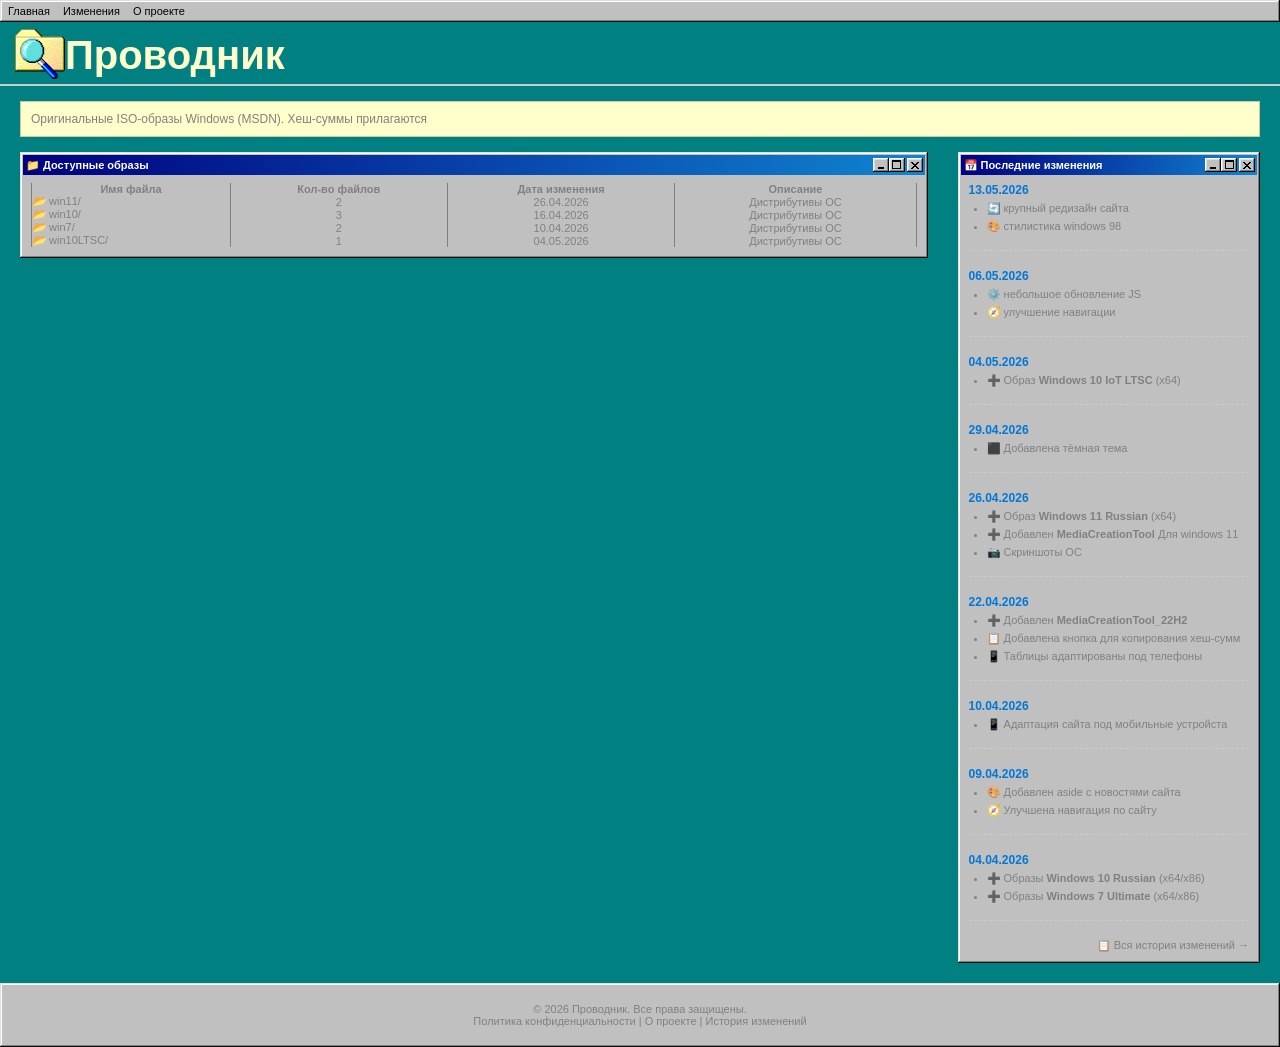
==== index.html @ 43eac990 "Add files via upload" ====
<!DOCTYPE html>
<html>
<head>
  <meta charset="UTF-8">
  <title>Проводник — архив оригинальных ISO Windows</title>
  <meta name="application-name" content="Проводник">
  <meta name="apple-mobile-web-app-title" content="Проводник">
  <link rel="stylesheet" href="style.css">
  <link rel="icon" href="icon.webp">
  <meta name="google-site-verification" content="lRGEnYLdiHMdRj0VIrZp7iBPjc730gBP-7bJ-miI4FQ" />
  <meta name="description" content="Оригинальные ISO образы Windows 7, 10, LTSC. Дистрибутивы MSDN без изменений, контрольные суммы.">
  <meta name="viewport" content="width=device-width, initial-scale=1.0">
  <script type="application/ld+json">
{
  "@context": "https://schema.org",
  "@type": "WebSite",
  "name": "Проводник",
  "url": "https://winprovodnik.github.io",
  "description": "Оригинальные ISO образы Windows 7, 10. Дистрибутивы MSDN без изменений, контрольные суммы.",
  "potentialAction": {
    "@type": "SearchAction",
    "target": "https://winprovodnik.github.io/search?q={search_term_string}",
    "query-input": "required name=search_term_string"
  }
}
</script>
</head>
<body>
<div class="window">
<div class="navigation">
  <a href="index.html">Главная</a>
  <a href="obnova.html">Изменения</a> 
  <a href="about.html">О проекте</a>
</div>
</div>

<div class="site">
  <img class="logo" src="icon.webp" alt="Логотип">
  <h2 class="name">Проводник</h2>
</div>
<hr class="hr">
<div class="contents">
<div class="info">
  Оригинальные ISO-образы Windows (MSDN). Хеш-суммы прилагаются
 </div>
 <div class="sidebar-container">
  <div class="main-content">
 <div class="window">
  <div class="title-bar">
    <div class="title-bar-text">📁 Доступные образы</div>
    <div class="title-bar-controls">
   <button aria-label="Minimize"><img src="icon/minimize.svg"></button>
   <button aria-label="Maximize"><img src="icon/maximize.svg"></button>
   <button aria-label="Close"><img src="icon/close.svg"></button>
  </div>
  </div>
  <div class="window-body" style="overflow-x: auto;">
    <table>
      <thead>
        <tr>
          <th>Имя файла</th>
          <th>Кол-во файлов</th>
          <th>Дата изменения</th>
          <th>Описание</th>
        </tr>
      </thead>
      <tbody>
        <tr>
            <td style="text-align: left;"><a href="win11.html"><i>📂</i> win11/</a></td>
            <td>2</td>
            <td>26.04.2026</td>
            <td>Дистрибутивы ОС</td>
          </tr>
          <tr>
            <td style="text-align: left;"><a href="win10.html"><i>📂</i> win10/</a></td>
            <td>3</td>
            <td>16.04.2026</td>
            <td>Дистрибутивы ОС</td>
          </tr>
          <tr>
            <td style="text-align: left;"><a href="win7.html"><i>📂</i> win7/</a></td>
            <td>2</td>
            <td>10.04.2026</td>
            <td>Дистрибутивы ОС</td>
          </tr>
          <tr>
            <td style="text-align: left"><a href="win10LTSC.html"><i>📂</i> win10LTSC/</a></td>
            <td>1</td>
            <td>04.05.2026</td>
            <td>Дистрибутивы ОС</td>
          </tr>
      </tbody>
    </table>
  </div>
</div>
</div>

  <aside>
    <div class="window">
    <div class="title-bar">
    <div class="title-bar-text">📅 Последние изменения</div>
    <div class="title-bar-controls">
   <button aria-label="Minimize"><img src="icon/minimize.svg"></button>
   <button aria-label="Maximize"><img src="icon/maximize.svg"></button>
   <button aria-label="Close"><img src="icon/close.svg"></button>
  </div>
    </div>
    <div class="window-body">
     <div class="changelog-list">

      <div class="changelog-item">
      <div class="changelog-date">13.05.2026</div>
      <ul class="changelog-text">
        <li>🔄 крупный редизайн сайта</li>
        <li>🎨 стилистика windows 98</li>
      </ul>
    </div>

  
  
      <div class="changelog-item">
      <div class="changelog-date">06.05.2026</div>
      <ul class="changelog-text">
        <li>⚙️ небольшое обновление JS</li>
        <li>🧭 улучшение навигации</li>
      </ul>
    </div>

    <div class="changelog-item">
      <div class="changelog-date">04.05.2026</div>
      <ul class="changelog-text">
        <li>➕ Образ <strong><a href="win10LTSC.html">Windows 10 IoT LTSC</a></strong> (x64)</li>
      </ul>
    </div>
    <div class="changelog-item">
      <div class="changelog-date">29.04.2026</div>
      <ul class="changelog-text">
        <li>⬛ Добавлена тёмная тема</li>
      </ul>
      </div>

     <div class="changelog-item">
      <div class="changelog-date">26.04.2026</div>
      <ul class="changelog-text">
        <li>➕ Образ <strong><a href="win11.html">Windows 11 Russian</a></strong> (x64)</li>
        <li>➕ Добавлен <strong><a href="win11.html">MediaCreationTool</a></strong> Для windows 11</li>
        <li>📷 Скриншоты ОС</li>
      </ul>
    </div>

    <div class="changelog-item">
      <div class="changelog-date">22.04.2026</div>
      <ul class="changelog-text">
        <li>➕ Добавлен <strong><a href="win10.html">MediaCreationTool_22H2</a></strong></li>
        <li>📋 Добавлена кнопка для копирования хеш-сумм</li>
        <li>📱 Таблицы адаптированы под телефоны</li>
      </ul>
    </div>

    <div class="changelog-item">
      <div class="changelog-date">10.04.2026</div>
      <ul class="changelog-text">
        <li>📱 Адаптация сайта под мобильные устройста</li>
      </ul>
    </div>

    <div class="changelog-item">
      <div class="changelog-date">09.04.2026</div>
      <ul class="changelog-text">
        <li>🎨 Добавлен aside с новостями сайта</li>
        <li>🧭 Улучшена навигация по сайту</li>
      </ul>
    </div>

    <div class="changelog-item">
      <div class="changelog-date">04.04.2026</div>
      <ul class="changelog-text">
        <li>➕ Образы <strong><a href="win10.html">Windows 10 Russian</a></strong> (x64/x86)</li>
        <li>➕ Образы <strong><a href="win7.html">Windows 7 Ultimate</a></strong> (x64/x86)</li>
      </ul>
    </div>
    <p style="font-size: 11px; text-align: right; margin-top: 15px;">
      <a href="obnova.html">📋 Вся история изменений →</a>
    </p>
  </aside>
</div>
</div>
<div class="window" style="margin-top: 20px; text-align: center; padding: 20px 20px;">
  © 2026 Проводник. Все права защищены.
  <br> <a href="privacy.html">Политика конфиденциальности</a> | <a href="about.html">О проекте</a> | <a href="obnova.html">История изменений</a>
  
</div>
</body>
</html>
---- style.css ----
/**
 * 98.css
 * Copyright (c) 2020 Jordan Scales <thatjdanisso.cool>
 * https://github.com/jdan/98.css/blob/main/LICENSE
 */

:root {
  /* Color */
  --surface: #c0c0c0;
  --button-highlight: #ffffff;
  --button-face: #dfdfdf;
  --button-shadow: #808080;
  --window-frame: #0a0a0a;
  --dialog-blue: #000080;
  --dialog-blue-light: #1084d0;
  --dialog-gray: #808080;
  --dialog-gray-light: #b5b5b5;
  --link-blue: #0000ff;

  /* Spacing */
  --element-spacing: 8px;
  --grouped-button-spacing: 4px;
  --grouped-element-spacing: 6px;
  --radio-width: 12px;
  --checkbox-width: 13px;
  --radio-label-spacing: 6px;
  --range-track-height: 4px;
  --range-spacing: 10px;

  /* Some detailed computations for radio buttons and checkboxes */
  --radio-total-width-precalc: var(--radio-width) + var(--radio-label-spacing);
  --radio-total-width: calc(var(--radio-total-width-precalc));
  --radio-left: calc(-1 * var(--radio-total-width-precalc));
  --radio-dot-width: 4px;
  --radio-dot-top: calc(var(--radio-width) / 2 - var(--radio-dot-width) / 2);
  --radio-dot-left: calc(
    -1 * (var(--radio-total-width-precalc)) + var(--radio-width) / 2 - var(
        --radio-dot-width
      ) / 2
  );

  --checkbox-total-width-precalc: var(--checkbox-width) +
    var(--radio-label-spacing);
  --checkbox-total-width: calc(var(--checkbox-total-width-precalc));
  --checkbox-left: calc(-1 * var(--checkbox-total-width-precalc));
  --checkmark-width: 7px;
  --checkmark-top: 3px;
  --checkmark-left: 3px;

  /* Borders */
  --border-width: 1px;
  --border-raised-outer: inset -1px -1px var(--window-frame),
    inset 1px 1px var(--button-highlight);
  --border-raised-inner: inset -2px -2px var(--button-shadow),
    inset 2px 2px var(--button-face);
  --border-sunken-outer: inset -1px -1px var(--button-highlight),
    inset 1px 1px var(--window-frame);
  --border-sunken-inner: inset -2px -2px var(--button-face),
    inset 2px 2px var(--button-shadow);

  /* Window borders flip button-face and button-highlight */
  --border-window-outer: inset -1px -1px var(--window-frame),
    inset 1px 1px var(--button-face);
  --border-window-inner: inset -2px -2px var(--button-shadow),
    inset 2px 2px var(--button-highlight);

  /* Field borders (checkbox, input, etc) flip window-frame and button-shadow */
  --border-field: inset -1px -1px var(--button-highlight),
    inset 1px 1px var(--button-shadow), inset -2px -2px var(--button-face),
    inset 2px 2px var(--window-frame);
}

@font-face {
  font-family: "Pixelated MS Sans Serif";
  src: url("fonts/converted/ms_sans_serif.woff") format("woff");
  src: url("fonts/converted/ms_sans_serif.woff2") format("woff2");
  font-weight: normal;
  font-style: normal;
}

@font-face {
  font-family: "Pixelated MS Sans Serif";
  src: url("fonts/converted/ms_sans_serif_bold.woff") format("woff");
  src: url("fonts/converted/ms_sans_serif_bold.woff2") format("woff2");
  font-weight: bold;
  font-style: normal;
}

body {
  font-family: Arial;
  font-size: 12px;
  color: #222222;
}

button,
label,
input,
textarea,
select,
option,
ul.tree-view,
.window,
.title-bar {
  font-family: "Pixelated MS Sans Serif", Arial;
  -webkit-font-smoothing: none;
  font-size: 11px;
}

h1 {
  font-size: 5rem;
}

h2 {
  font-size: 2.5rem;
}

h3 {
  font-size: 2rem;
}

h4 {
  font-size: 1.5rem;
}

u {
  text-decoration: none;
  border-bottom: 0.5px solid #222222;
}

button,
input[type="submit"],
input[type="reset"] {
  box-sizing: border-box;
  border: none;
  background: var(--surface);
  box-shadow: var(--border-raised-outer), var(--border-raised-inner);
  border-radius: 0;

  min-width: 75px;
  min-height: 23px;
  padding: 0 12px;
}

.vertical-bar {
  width: 4px;
  height: 20px;
  background: #c0c0c0;
  box-shadow: var(--border-raised-outer), var(--border-raised-inner);
}

button:not(:disabled):active,
input[type="submit"]:not(:disabled):active,
input[type="reset"]:not(:disabled):active {
  box-shadow: var(--border-sunken-outer), var(--border-sunken-inner);
  padding: 2px 11px 0 13px;
}

@media (not(hover)) {
  button:not(:disabled):hover,
  input[type="submit"]:not(:disabled):hover,
  input[type="reset"]:not(:disabled):hover {
    box-shadow: var(--border-sunken-outer), var(--border-sunken-inner);
  }
}

button:focus,
input[type="submit"]:focus,
input[type="reset"]:focus {
  outline: 1px dotted #000000;
  outline-offset: -4px;
}

button::-moz-focus-inner,
input[type="submit"]::-moz-focus-inner,
input[type="reset"]::-moz-focus-inner {
  border: 0;
}

:disabled,
:disabled + label,
:read-only,
:read-only + label {
  color: var(--button-shadow);
}

button:disabled,
input[type="submit"]:disabled,
input[type="reset"]:disabled,
:disabled + label {
  text-shadow: 1px 1px 0 var(--button-highlight);
}

* {
      margin: 0;
      padding: 0;
      box-sizing: border-box;
    }

    body {
      font-family: Arial, sans-serif;
      background: #008080;
    }

    .logo {
      width: 50px;
      height: 50px;
      margin-top: -3px;
    }

    .name {
      font-family: Arial;
    }

    .site {
      display: flex;
      align-items: center;
      margin: 10px 0 5px 15px;
    }

    .hr {
      border: none;
      background-color: #ccc;
      height: 2px;
      width: 100%;
      margin: 5px 0;
    }

    .info {
      background-color: #ffc;
      padding: 10px;
      border: 1px solid #cc9;
      margin: 15px 20px;
    }

    .sidebar-container {
      display: flex;
      gap: 30px;
      flex-wrap: wrap;
      margin: 0 20px;
    }

    .main-content {
      flex: 3;
      min-width: 250px;
    }

    .table {
      font-family: 'Courier New', Courier, monospace;
    }

    table {
      border-collapse: collapse;
      width: 100%;
    }

    .name {
      color: #ffc;
    }

    @media (max-width: 800px) {
      .container {
        margin-right: 20px;
      }
    }

    .screenshots {
      margin: 20px;
      border: 1px solid #ccc;
      background: #fff;
    }

    .screenshots h3 {
      background: #eee;
      padding: 8px 12px;
      margin: 0;
      font-family: Arial;
      font-size: 14px;
      border-bottom: 1px solid #ccc;
    }

    .screenshots-grid {
      display: flex;
      flex-wrap: wrap;
      gap: 16px;
      padding: 16px;
    }

    .mct-row {
      display: flex;
      align-items: center;
      gap: 8px;
    }

    .mct-icon {
      height: 24px;
      width: auto;
      vertical-align: middle;
    }

    .screenshot {
      flex: 1 1 200px;
      border: 1px solid #ddd;
      background-image: url(icon/scrollbar-background.svg);
      text-align: center;
      padding: 10px;
      cursor: pointer;
    }

    .screenshot img {
      max-width: 100%;
      height: auto;
      background: #e0e0e0;
    }

    .screenshot span {
      display: block;
      margin-top: 8px;
      font-family: 'Courier New', Courier, monospace;
      font-size: 12px;
      color: #555;
    }

    .lightbox {
  display: none;
  position: fixed;
  z-index: 1000;
  left: 0;
  top: 0;
  width: 100%;
  height: 100%;
  background-color: rgba(0,0,0,0.92);
  justify-content: center;
  align-items: center;
  flex-direction: column;
}

.lightbox img {
  max-width: 90%;
  max-height: 80%;
  border: 2px solid #fff;
  box-shadow: 0 0 20px rgba(0,0,0,0.5);
}

.close {
  position: absolute;
  top: 20px;
  right: 35px;
  color: #fff;
  font-size: 40px;
  font-weight: bold;
  cursor: pointer;
}

.prev, .next {
  cursor: pointer;
  position: absolute;
  top: 50%;
  width: auto;
  padding: 16px;
  margin-top: -50px;
  color: white;
  font-weight: bold;
  font-size: 40px;
  user-select: none;
}

.prev { left: 20px; }
.next { right: 20px; }

    .navigation {
      background-color: ;
      width: 100%;
      padding: 2px 5px;
      font-family: Arial;
    }

    .navigation a {
      color: #000;
      margin-right: 10px;
      text-decoration: none;
    }

    .navigation a:hover {
      text-decoration: none;
    }

    aside {
      flex: 1;
      min-width: 240px;
      height: fit-content;
      font-family: 'Courier New', Courier, monospace;
      font-size: 13px;
    }

    .changelog-item {
      margin-bottom: 18px;
      border-bottom: 1px dashed #ccc;
      padding-bottom: 12px;
    }


    .changelog-date {
      font-weight: bold;
      color: #0078d7;
      font-size: 12px;
      margin-bottom: 5px;
    }

    .changelog-text {
      margin: 0;
      padding-left: 18px;
    }

    .changelog-text li {
      margin-bottom: 5px;
    }

    .footer {
      padding-top: 10px;
      font-size: 12px;
      text-align: center;
      margin-top: 30px;
      padding-bottom: 0;
    }

    .footer a {
      color: #777;
      text-decoration: underline;

    }

    a {
      text-decoration: none !important; 
    }

    th, td {
  border-left: 1px solid #808080;
  border-right: 1px solid #808080;
  text-align: center;
}

    .window-table {
  background: var(--surface);
  box-shadow: var(--border-window-outer), var(--border-window-inner);
  padding: 3px;
  margin: 10px 0;
}

.window-table .title-bar {
  background: linear-gradient(90deg, var(--dialog-blue), var(--dialog-blue-light));
  padding: 3px 2px 3px 3px;
  display: flex;
  justify-content: space-between;
  align-items: center;
}

.window-table .title-bar-text {
  font-weight: bold;
  color: white;
  margin-right: 24px;
  font-family: "Pixelated MS Sans Serif", Arial;
}

.window-table .window-body {
  margin: 8px;
  background: #fff;
  overflow-x: auto;
}

.window-table table {
  width: 100%;
  border-collapse: collapse;
  font-family: 'Courier New', monospace;
  font-size: 12px;
}

.window-table th {
  background: #c0c0c0;
  color: #000;
  padding: 6px 8px;
  text-align: left;
  border: 1px solid #808080;
  font-weight: bold;
}

.window-table td {
  background: #fff;
  padding: 6px 8px;
  border: 1px solid #808080;
}

.window-table tr:hover td {
  background: #e0e0e0;
}


.window {
  box-shadow: var(--border-window-outer), var(--border-window-inner);
  background: var(--surface);
  padding: 3px;
}

.title-bar {
  background: linear-gradient(
    90deg,
    var(--dialog-blue),
    var(--dialog-blue-light)
  );
  padding: 3px 2px 3px 3px;
  display: flex;
  justify-content: space-between;
  align-items: center;
}

.title-bar.inactive {
  background: linear-gradient(
    90deg,
    var(--dialog-gray),
    var(--dialog-gray-light)
  );
}

.title-bar-text {
  font-weight: bold;
  color: white;
  letter-spacing: 0;
  margin-right: 24px;
}

.title-bar-controls {
  display: flex;
}

.title-bar-controls button {
  padding: 0;
  display: block;
  min-width: 16px;
  min-height: 14px;
}

.title-bar-controls button:active {
  padding: 0;
}

.title-bar-controls button:focus {
  outline: none;
}

.title-bar-controls button[aria-label="Minimize"] {
  background-image: svg-load("./icon/minimize.svg");
  background-repeat: no-repeat;
  background-position: bottom 3px left 4px;
}

.title-bar-controls button[aria-label="Maximize"] {
  background-image: svg-load("./icon/maximize.svg");
  background-repeat: no-repeat;
  background-position: top 2px left 3px;
}

.title-bar-controls button[aria-label="Restore"] {
  background-image: svg-load("./icon/restore.svg");
  background-repeat: no-repeat;
  background-position: top 2px left 3px;
}

.title-bar-controls button[aria-label="Help"] {
  background-image: svg-load("./icon/help.svg");
  background-repeat: no-repeat;
  background-position: top 2px left 5px;
}

.title-bar-controls button[aria-label="Close"] {
  margin-left: 2px;
  background-image: svg-load("./icon/close.svg");
  background-repeat: no-repeat;
  background-position: top 3px left 4px;
}

.status-bar {
  margin: 0px 1px;
  display: flex;
  gap: 1px;
}

.status-bar-field {
  box-shadow: inset -1px -1px #dfdfdf, inset 1px 1px #808080;
  flex-grow: 1;
  padding: 2px 3px;
  margin: 0;
}

.window-body {
  margin: var(--element-spacing);
}

fieldset {
  border-image: svg-load("./icon/groupbox-border.svg") 2;
  padding: calc(2 * var(--border-width) + var(--element-spacing));
  padding-block-start: var(--element-spacing);
  margin: 0;
}

legend {
  background: var(--surface);
}

.field-row {
  display: flex;
  align-items: center;
}

[class^="field-row"] + [class^="field-row"] {
  margin-top: var(--grouped-element-spacing);
}

.field-row > * + * {
  margin-left: var(--grouped-element-spacing);
}

.field-row-stacked {
  display: flex;
  flex-direction: column;
}

.field-row-stacked * + * {
  margin-top: var(--grouped-element-spacing);
}

label {
  display: inline-flex;
  align-items: center;
}

input[type="radio"],
input[type="checkbox"] {
  appearance: none;
  -webkit-appearance: none;
  -moz-appearance: none;
  margin: 0;
  background: 0;
  position: fixed;
  opacity: 0;
  border: none;
}

input[type="radio"] + label,
input[type="checkbox"] + label {
  line-height: 13px;
}

input[type="radio"] + label {
  position: relative;
  margin-left: var(--radio-total-width);
}

input[type="radio"] + label::before {
  content: "";
  position: absolute;
  top: 0;
  left: calc(-1 * (var(--radio-total-width-precalc)));
  display: inline-block;
  width: var(--radio-width);
  height: var(--radio-width);
  margin-right: var(--radio-label-spacing);
  background: svg-load("./icon/radio-border.svg");
}

input[type="radio"]:active + label::before {
  background: svg-load("./icon/radio-border-disabled.svg");
}

input[type="radio"]:checked + label::after {
  content: "";
  display: block;
  width: var(--radio-dot-width);
  height: var(--radio-dot-width);
  top: var(--radio-dot-top);
  left: var(--radio-dot-left);
  position: absolute;
  background: svg-load("./icon/radio-dot.svg");
}

input[type="radio"]:focus + label,
input[type="checkbox"]:focus + label {
  outline: 1px dotted #000000;
}

input[type="radio"][disabled] + label::before {
  background: svg-load("./icon/radio-border-disabled.svg");
}

input[type="radio"][disabled]:checked + label::after {
  background: svg-load("./icon/radio-dot-disabled.svg");
}

input[type="checkbox"] + label {
  position: relative;
  margin-left: var(--checkbox-total-width);
}

input[type="checkbox"] + label::before {
  content: "";
  position: absolute;
  left: calc(-1 * (var(--checkbox-total-width-precalc)));
  display: inline-block;
  width: var(--checkbox-width);
  height: var(--checkbox-width);
  background: var(--button-highlight);
  box-shadow: var(--border-field);
  margin-right: var(--radio-label-spacing);
}

input[type="checkbox"]:active + label::before {
  background: var(--surface);
}

input[type="checkbox"]:checked + label::after {
  content: "";
  display: block;
  width: var(--checkmark-width);
  height: var(--checkmark-width);
  position: absolute;
  top: var(--checkmark-top);
  left: calc(
    -1 * (var(--checkbox-total-width-precalc)) + var(--checkmark-left)
  );
  background: svg-load("./icon/checkmark.svg");
}

input[type="checkbox"][disabled] + label::before {
  background: var(--surface);
}

input[type="checkbox"][disabled]:checked + label::after {
  background: svg-load("./icon/checkmark-disabled.svg");
}

input[type="text"],
input[type="password"],
input[type="email"],
input[type="number"],
select,
textarea {
  padding: 3px 4px;
  border: none;
  box-shadow: var(--border-field);
  background-color: var(--button-highlight);
  box-sizing: border-box;
  -webkit-appearance: none;
  -moz-appearance: none;
  appearance: none;
  border-radius: 0;
}

input[type="text"],
input[type="password"],
input[type="email"],
select {
  height: 21px;
}
input[type="number"] {
  /* need this 1 pixel to fit the spinner controls in box */
  height: 22px;
}

input[type="text"],
input[type="password"],
input[type="email"],
input[type="number"] {
  /* For some reason descenders are getting cut off without this */
  line-height: 2;
}

input[type="email"]:disabled,
input[type="password"]:disabled,
input[type="text"]:disabled,
input[type="number"]:disabled,
input[type="email"]:read-only,
input[type="password"]:read-only,
input[type="text"]:read-only,
input[type="number"]:read-only,
textarea:disabled {
  background-color: var(--surface);
}

select {
  appearance: none;
  -webkit-appearance: none;
  -moz-appearance: none;
  position: relative;
  padding-right: 32px;
  background-image: svg-load("./icon/button-down.svg");
  background-position: top 2px right 2px;
  background-repeat: no-repeat;
  border-radius: 0;
}

select:focus,
input[type="text"]:focus,
input[type="password"]:focus,
input[type="email"]:focus,
input[type="number"]:focus,
textarea:focus {
  outline: none;
}

input[type="range"] {
  -webkit-appearance: none;
  width: 100%;
  background: transparent;
}

input[type="range"]:focus {
  outline: none;
}

input[type="range"]::-webkit-slider-thumb {
  -webkit-appearance: none;
  height: 21px;
  width: 11px;
  background: url("icon/button-left.svg");
  transform: translateY(-8px);
}

input[type="range"].has-box-indicator::-webkit-slider-thumb {
  background: svg-load("./icon/indicator-rectangle-horizontal.svg");
  transform: translateY(-10px);
}

input[type="range"]::-moz-range-thumb {
  height: 21px;
  width: 11px;
  border: 0;
  border-radius: 0;
  background: svg-load("./icon/indicator-horizontal.svg");
  transform: translateY(2px);
}

input[type="range"].has-box-indicator::-moz-range-thumb {
  background: svg-load("./icon/indicator-rectangle-horizontal.svg");
  transform: translateY(0px);
}

input[type="range"]::-webkit-slider-runnable-track {
  width: 100%;
  height: 2px;
  box-sizing: border-box;
  background: black;
  border-right: 1px solid grey;
  border-bottom: 1px solid grey;
  box-shadow: 1px 0 0 white, 1px 1px 0 white, 0 1px 0 white, -1px 0 0 darkgrey,
    -1px -1px 0 darkgrey, 0 -1px 0 darkgrey, -1px 1px 0 white, 1px -1px darkgrey;
}

input[type="range"]::-moz-range-track {
  width: 100%;
  height: 2px;
  box-sizing: border-box;
  background: black;
  border-right: 1px solid grey;
  border-bottom: 1px solid grey;
  box-shadow: 1px 0 0 white, 1px 1px 0 white, 0 1px 0 white, -1px 0 0 darkgrey,
    -1px -1px 0 darkgrey, 0 -1px 0 darkgrey, -1px 1px 0 white, 1px -1px darkgrey;
}

.is-vertical {
  display: inline-block;
  width: 4px;
  height: 150px;
  transform: translateY(50%);
}

.is-vertical > input[type="range"] {
  width: 150px;
  height: 4px;
  margin: 0 calc(var(--grouped-element-spacing) + var(--range-spacing)) 0
    var(--range-spacing);
  transform-origin: left;
  transform: rotate(270deg) translateX(calc(-50% + var(--element-spacing)));
}

.is-vertical > input[type="range"]::-webkit-slider-runnable-track {
  border-left: 1px solid grey;
  border-right: 0;
  border-bottom: 1px solid grey;
  box-shadow: -1px 0 0 white, -1px 1px 0 white, 0 1px 0 white, 1px 0 0 darkgrey,
    1px -1px 0 darkgrey, 0 -1px 0 darkgrey, 1px 1px 0 white, -1px -1px darkgrey;
}

.is-vertical > input[type="range"]::-moz-range-track {
  border-left: 1px solid grey;
  border-right: 0;
  border-bottom: 1px solid grey;
  box-shadow: -1px 0 0 white, -1px 1px 0 white, 0 1px 0 white, 1px 0 0 darkgrey,
    1px -1px 0 darkgrey, 0 -1px 0 darkgrey, 1px 1px 0 white, -1px -1px darkgrey;
}

.is-vertical > input[type="range"]::-webkit-slider-thumb {
  transform: translateY(-8px) scaleX(-1);
}

.is-vertical > input[type="range"].has-box-indicator::-webkit-slider-thumb {
  transform: translateY(-10px) scaleX(-1);
}

.is-vertical > input[type="range"]::-moz-range-thumb {
  transform: translateY(2px) scaleX(-1);
}

.is-vertical > input[type="range"].has-box-indicator::-moz-range-thumb {
  transform: translateY(0px) scaleX(-1);
}

select:focus {
  color: var(--button-highlight);
  background-color: var(--dialog-blue);
}
select:focus option {
  color: #000;
  background-color: #fff;
}

select:active {
  background-image: svg-load("./icon/button-down-active.svg");
}

a {
  color: var(--link-blue);
}

a:focus {
  outline: 1px dotted var(--link-blue);
}

ul.tree-view {
  display: block;
  background: var(--button-highlight);
  box-shadow: var(--border-field);
  padding: 6px;
  margin: 0;
}

ul.tree-view li {
  list-style-type: none;
}

ul.tree-view a {
  text-decoration: none;
  color: #000;
}

ul.tree-view a:focus {
  background-color: var(--dialog-blue);
  color: var(--button-highlight);
}

ul.tree-view ul,
ul.tree-view li {
  margin-top: 3px;
}

ul.tree-view ul {
  margin-left: 16px;
  padding-left: 16px;
  /* Goes down too far */
  border-left: 1px dotted #808080;
}

ul.tree-view ul > li {
  position: relative;
}
ul.tree-view ul > li::before {
  content: "";
  display: block;
  position: absolute;
  left: -16px;
  top: 6px;
  width: 12px;
  border-bottom: 1px dotted #808080;
}

/* Cover the bottom of the left dotted border */
ul.tree-view ul > li:last-child::after {
  content: "";
  display: block;
  position: absolute;
  left: -20px;
  top: 7px;
  bottom: 0px;
  width: 8px;
  background: var(--button-highlight);
}

ul.tree-view details {
  margin-top: 0;
}

ul.tree-view details[open] summary {
  margin-bottom: 0;
}

ul.tree-view ul details > summary:before {
  margin-left: -22px;
  position: relative;
  z-index: 1;
}

ul.tree-view details > summary:before {
  text-align: center;
  display: block;
  float: left;
  content: "+";
  border: 1px solid #808080;
  width: 8px;
  height: 9px;
  line-height: 8px;
  margin-right: 5px;
  padding-left: 1px;
  background-color: #fff;
}

ul.tree-view details[open] > summary:before {
  content: "-";
}

ul.tree-view details > summary::marker,
ul.tree-view details > summary::-webkit-details-marker {
  content: "";
}

pre {
  display: block;
  background: var(--button-highlight);
  box-shadow: var(--border-field);
  padding: 12px 8px;
  margin: 0;
}

code,
code * {
  font-family: monospace;
}

summary:focus {
  outline: 1px dotted #000000;
}

::-webkit-scrollbar {
  width: 16px;
}
::-webkit-scrollbar:horizontal {
  height: 17px;
}

::-webkit-scrollbar-corner {
  background: var(--button-face);
}

::-webkit-scrollbar-track {
  background-image: url('icon/scrollbar-background.svg');
}

::-webkit-scrollbar-thumb {
  background-color: var(--button-face);
  box-shadow: var(--border-raised-outer), var(--border-raised-inner);
}

/* Кнопка ВВЕРХ */
::-webkit-scrollbar-button:single-button:vertical:decrement {
    background-image: url('icon/button-up.svg');
    background-repeat: no-repeat;
    background-position: center;
}

/* Кнопка ВНИЗ */
::-webkit-scrollbar-button:single-button:vertical:increment {
    background-image: url('icon/button-down.svg');
    background-repeat: no-repeat;
    background-position: center;
}

::-webkit-scrollbar-button {
    background-color: #c0c0c0;
    
    border: 1px solid;
    border-color: #ffffff #808080 #808080 #ffffff; 
    box-shadow: inset 1px 1px #dfdfdf;
}

::-webkit-scrollbar-button:horizontal:start {
  width: 16px;
  background-image: url("icon/button-left.svg");
}
::-webkit-scrollbar-button:horizontal:end {
  width: 16px;
  background-image: url("icon/button-right.svg");
}
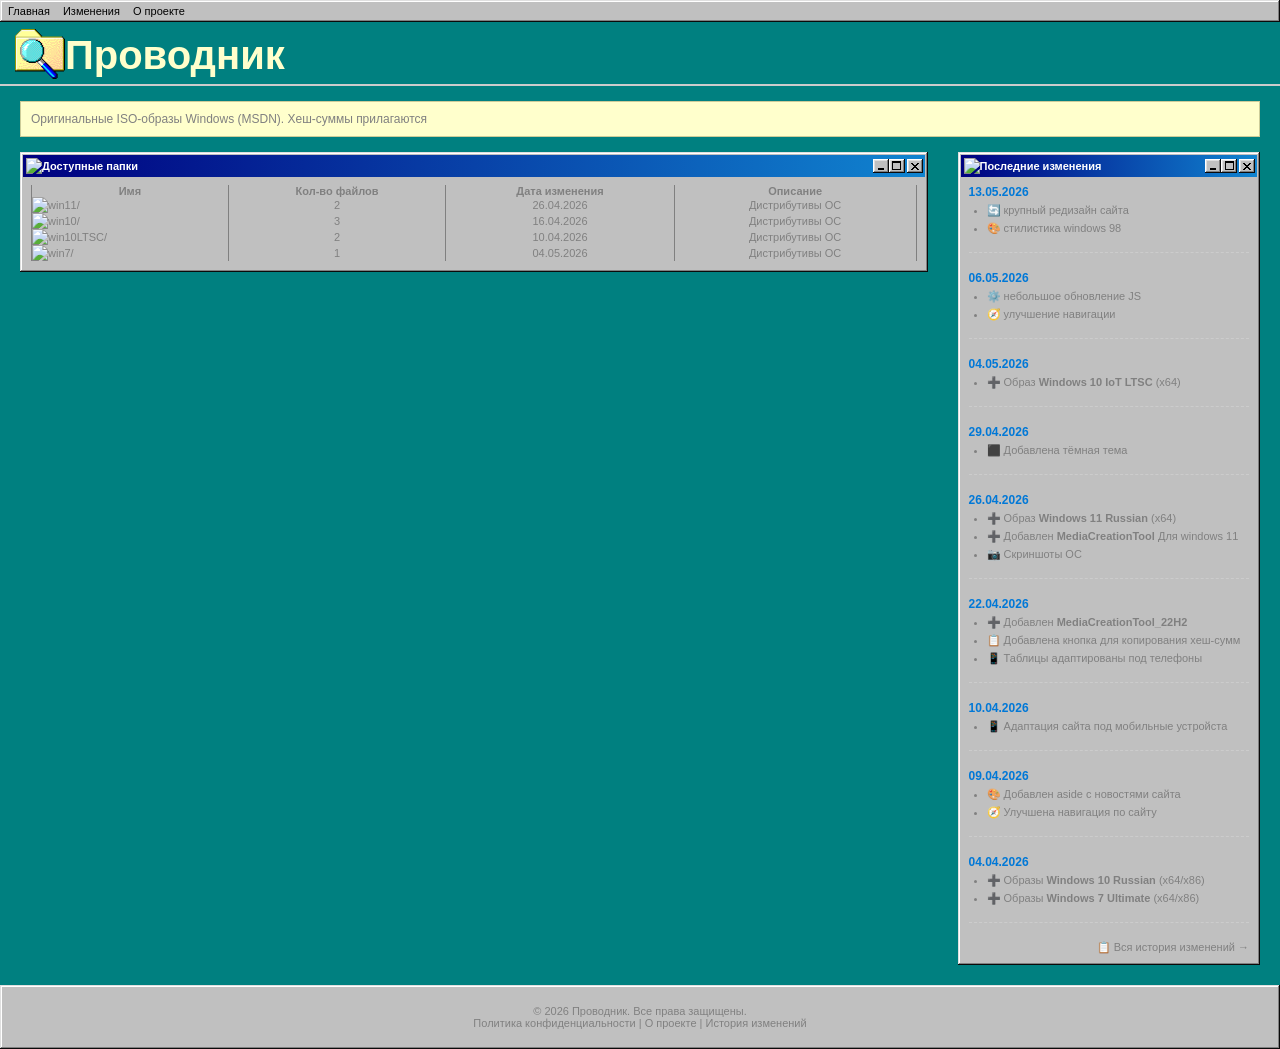
==== commit 4266553b: "Add files via upload" ====
--- a/index.html
+++ b/index.html
@@ -47,7 +47,9 @@
   <div class="main-content">
  <div class="window">
   <div class="title-bar">
-    <div class="title-bar-text">📁 Доступные образы</div>
+    <div class="title-bar-text" style="display: flex;">
+      <img src="icon/directory_closed-1.png"><div style="margin-top: 2px; color: white;">Доступные папки</div>
+    </div>
     <div class="title-bar-controls">
    <button aria-label="Minimize"><img src="icon/minimize.svg"></button>
    <button aria-label="Maximize"><img src="icon/maximize.svg"></button>
@@ -58,7 +60,7 @@
     <table>
       <thead>
         <tr>
-          <th>Имя файла</th>
+          <th>Имя</th>
           <th>Кол-во файлов</th>
           <th>Дата изменения</th>
           <th>Описание</th>
@@ -66,25 +68,25 @@
       </thead>
       <tbody>
         <tr>
-            <td style="text-align: left;"><a href="win11.html"><i>📂</i> win11/</a></td>
+            <td style="text-align: left;"><a style="display: flex;" href="win11.html"><img src="icon/directory_closed-1.png"> <div style="margin-top: 2px;">win11/</div></a></td>
             <td>2</td>
             <td>26.04.2026</td>
             <td>Дистрибутивы ОС</td>
           </tr>
           <tr>
-            <td style="text-align: left;"><a href="win10.html"><i>📂</i> win10/</a></td>
+            <td style="text-align: left;"><a style="display: flex;" href="win10.html"><img src="icon/directory_closed-1.png"> <div style="margin-top: 2px;">win10/</div></a></td>
             <td>3</td>
             <td>16.04.2026</td>
             <td>Дистрибутивы ОС</td>
           </tr>
           <tr>
-            <td style="text-align: left;"><a href="win7.html"><i>📂</i> win7/</a></td>
+            <td style="text-align: left;"><a style="display: flex;" href="win10LTSC.html"><img src="icon/directory_closed-1.png"> <div style="margin-top: 2px;">win10LTSC/</div></a></td>
             <td>2</td>
             <td>10.04.2026</td>
             <td>Дистрибутивы ОС</td>
           </tr>
           <tr>
-            <td style="text-align: left"><a href="win10LTSC.html"><i>📂</i> win10LTSC/</a></td>
+            <td style="text-align: left;"><a style="display: flex;" href="win7.html"><img src="icon/directory_closed-1.png"> <div style="margin-top: 2px;">win7/</div></a></td>
             <td>1</td>
             <td>04.05.2026</td>
             <td>Дистрибутивы ОС</td>
@@ -98,7 +100,7 @@
   <aside>
     <div class="window">
     <div class="title-bar">
-    <div class="title-bar-text">📅 Последние изменения</div>
+    <div class="title-bar-text" style="display: flex;"><img src="icon/calendar-5.png"><div style="margin-top: 2px; color: white;">Последние изменения</div></div>
     <div class="title-bar-controls">
    <button aria-label="Minimize"><img src="icon/minimize.svg"></button>
    <button aria-label="Maximize"><img src="icon/maximize.svg"></button>
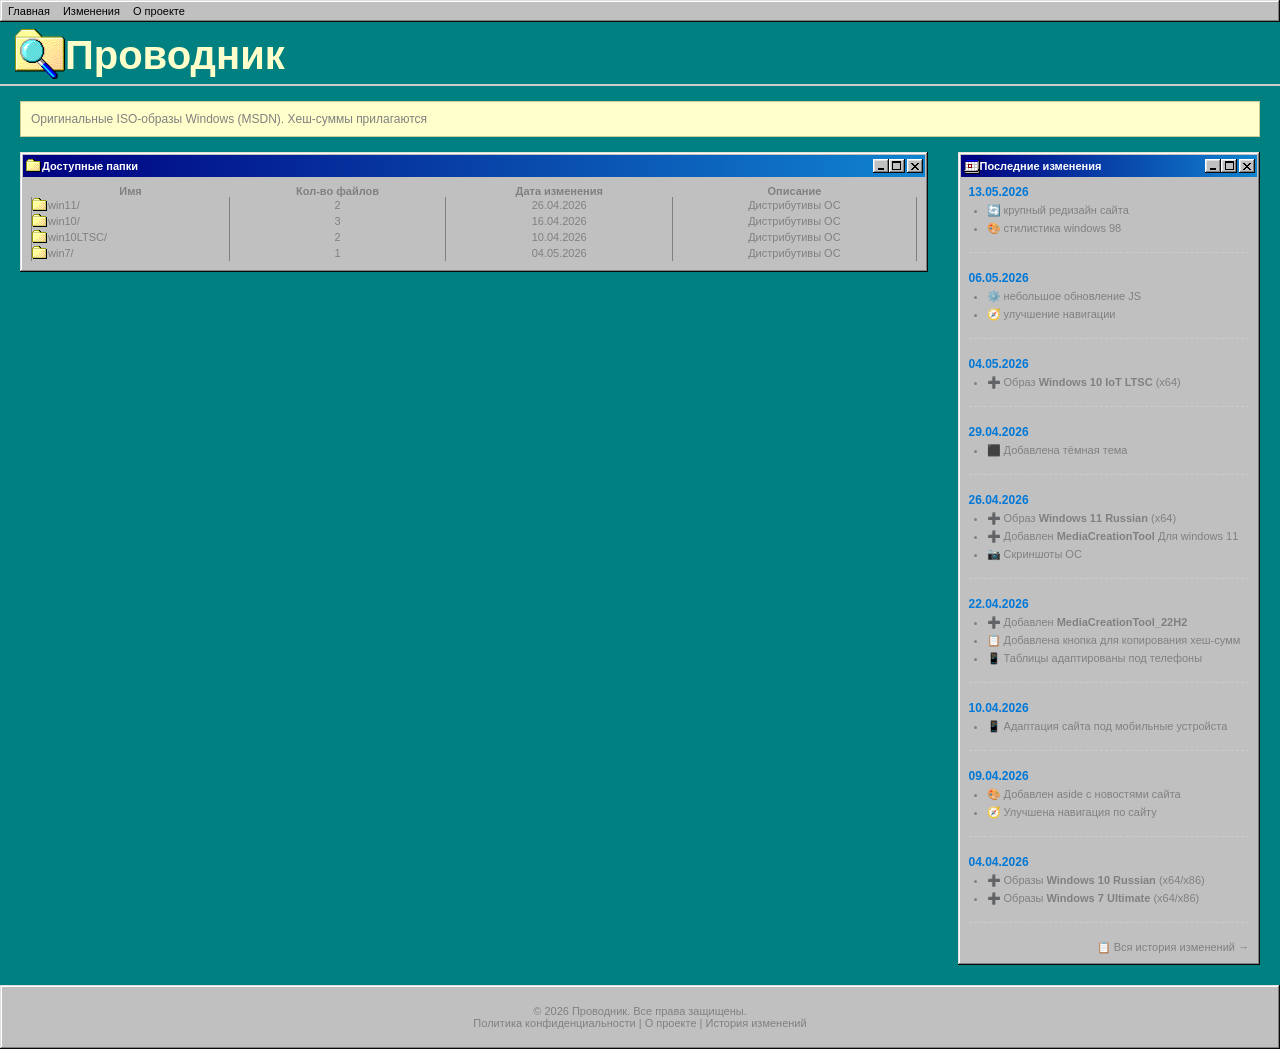
==== commit cebedf5e: "Update index.html" ====
--- a/index.html
+++ b/index.html
@@ -7,6 +7,7 @@
   <meta name="apple-mobile-web-app-title" content="Проводник">
   <link rel="stylesheet" href="style.css">
   <link rel="icon" href="icon.webp">
+  <link rel="sitemap" type="application/xml" title="Sitemap" href="/sitemap.xml">
   <meta name="google-site-verification" content="lRGEnYLdiHMdRj0VIrZp7iBPjc730gBP-7bJ-miI4FQ" />
   <meta name="description" content="Оригинальные ISO образы Windows 7, 10, LTSC. Дистрибутивы MSDN без изменений, контрольные суммы.">
   <meta name="viewport" content="width=device-width, initial-scale=1.0">
@@ -193,4 +194,4 @@
   
 </div>
 </body>
-</html>+</html>
--- a/style.css
+++ b/style.css
@@ -433,12 +433,6 @@
       text-decoration: none !important; 
     }
 
-    th, td {
-  border-left: 1px solid #808080;
-  border-right: 1px solid #808080;
-  text-align: center;
-}
-
     .window-table {
   background: var(--surface);
   box-shadow: var(--border-window-outer), var(--border-window-inner);
@@ -491,6 +485,26 @@
 
 .window-table tr:hover td {
   background: #e0e0e0;
+}
+
+td {
+  text-align: center;
+  border-left: 1px solid gray;
+  border-right: 1px solid gray ;
+}
+
+.isolink {
+  text-align: left;
+}
+
+.mobile {
+  display: none;
+}
+
+@media (max-width: 440px) {
+  .mobile {
+    display: inline;
+  }
 }
 
 
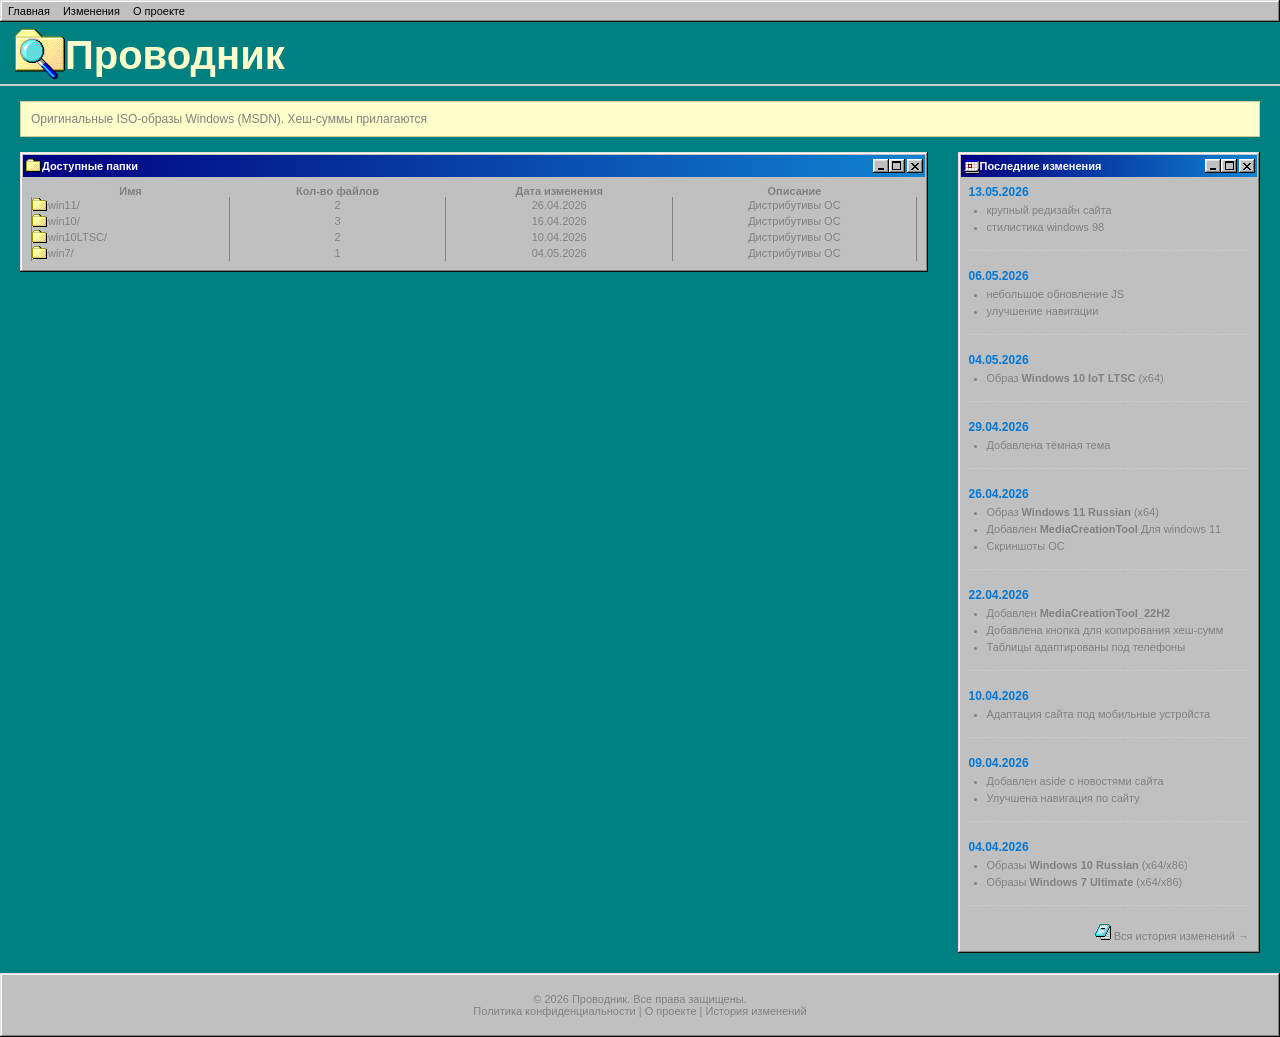
==== commit 125a62f8: "Add files via upload" ====
--- a/index.html
+++ b/index.html
@@ -7,7 +7,7 @@
   <meta name="apple-mobile-web-app-title" content="Проводник">
   <link rel="stylesheet" href="style.css">
   <link rel="icon" href="icon.webp">
-  <link rel="sitemap" type="application/xml" title="Sitemap" href="/sitemap.xml">
+  <link rel="sitemap" type="application/xml" title="Sitemap" href="sitemap.xml">
   <meta name="google-site-verification" content="lRGEnYLdiHMdRj0VIrZp7iBPjc730gBP-7bJ-miI4FQ" />
   <meta name="description" content="Оригинальные ISO образы Windows 7, 10, LTSC. Дистрибутивы MSDN без изменений, контрольные суммы.">
   <meta name="viewport" content="width=device-width, initial-scale=1.0">
@@ -114,8 +114,8 @@
       <div class="changelog-item">
       <div class="changelog-date">13.05.2026</div>
       <ul class="changelog-text">
-        <li>🔄 крупный редизайн сайта</li>
-        <li>🎨 стилистика windows 98</li>
+        <li>крупный редизайн сайта</li>
+        <li>стилистика windows 98</li>
       </ul>
     </div>
 
@@ -124,66 +124,66 @@
       <div class="changelog-item">
       <div class="changelog-date">06.05.2026</div>
       <ul class="changelog-text">
-        <li>⚙️ небольшое обновление JS</li>
-        <li>🧭 улучшение навигации</li>
+        <li>небольшое обновление JS</li>
+        <li>улучшение навигации</li>
       </ul>
     </div>
 
     <div class="changelog-item">
       <div class="changelog-date">04.05.2026</div>
       <ul class="changelog-text">
-        <li>➕ Образ <strong><a href="win10LTSC.html">Windows 10 IoT LTSC</a></strong> (x64)</li>
+        <li>Образ <strong><a href="win10LTSC.html">Windows 10 IoT LTSC</a></strong> (x64)</li>
       </ul>
     </div>
     <div class="changelog-item">
       <div class="changelog-date">29.04.2026</div>
       <ul class="changelog-text">
-        <li>⬛ Добавлена тёмная тема</li>
+        <li>Добавлена тёмная тема</li>
       </ul>
       </div>
 
      <div class="changelog-item">
       <div class="changelog-date">26.04.2026</div>
       <ul class="changelog-text">
-        <li>➕ Образ <strong><a href="win11.html">Windows 11 Russian</a></strong> (x64)</li>
-        <li>➕ Добавлен <strong><a href="win11.html">MediaCreationTool</a></strong> Для windows 11</li>
-        <li>📷 Скриншоты ОС</li>
+        <li>Образ <strong><a href="win11.html">Windows 11 Russian</a></strong> (x64)</li>
+        <li>Добавлен <strong><a href="win11.html">MediaCreationTool</a></strong> Для windows 11</li>
+        <li>Скриншоты ОС</li>
       </ul>
     </div>
 
     <div class="changelog-item">
       <div class="changelog-date">22.04.2026</div>
       <ul class="changelog-text">
-        <li>➕ Добавлен <strong><a href="win10.html">MediaCreationTool_22H2</a></strong></li>
-        <li>📋 Добавлена кнопка для копирования хеш-сумм</li>
-        <li>📱 Таблицы адаптированы под телефоны</li>
+        <li>Добавлен <strong><a href="win10.html">MediaCreationTool_22H2</a></strong></li>
+        <li>Добавлена кнопка для копирования хеш-сумм</li>
+        <li>Таблицы адаптированы под телефоны</li>
       </ul>
     </div>
 
     <div class="changelog-item">
       <div class="changelog-date">10.04.2026</div>
       <ul class="changelog-text">
-        <li>📱 Адаптация сайта под мобильные устройста</li>
+        <li>Адаптация сайта под мобильные устройста</li>
       </ul>
     </div>
 
     <div class="changelog-item">
       <div class="changelog-date">09.04.2026</div>
       <ul class="changelog-text">
-        <li>🎨 Добавлен aside с новостями сайта</li>
-        <li>🧭 Улучшена навигация по сайту</li>
+        <li>Добавлен aside с новостями сайта</li>
+        <li>Улучшена навигация по сайту</li>
       </ul>
     </div>
 
     <div class="changelog-item">
       <div class="changelog-date">04.04.2026</div>
       <ul class="changelog-text">
-        <li>➕ Образы <strong><a href="win10.html">Windows 10 Russian</a></strong> (x64/x86)</li>
-        <li>➕ Образы <strong><a href="win7.html">Windows 7 Ultimate</a></strong> (x64/x86)</li>
+        <li>Образы <strong><a href="win10.html">Windows 10 Russian</a></strong> (x64/x86)</li>
+        <li>Образы <strong><a href="win7.html">Windows 7 Ultimate</a></strong> (x64/x86)</li>
       </ul>
     </div>
     <p style="font-size: 11px; text-align: right; margin-top: 15px;">
-      <a href="obnova.html">📋 Вся история изменений →</a>
+      <a href="obnova.html"><img src="icon/notepad-3.png"> Вся история изменений →</a>
     </p>
   </aside>
 </div>
@@ -194,4 +194,4 @@
   
 </div>
 </body>
-</html>
+</html>
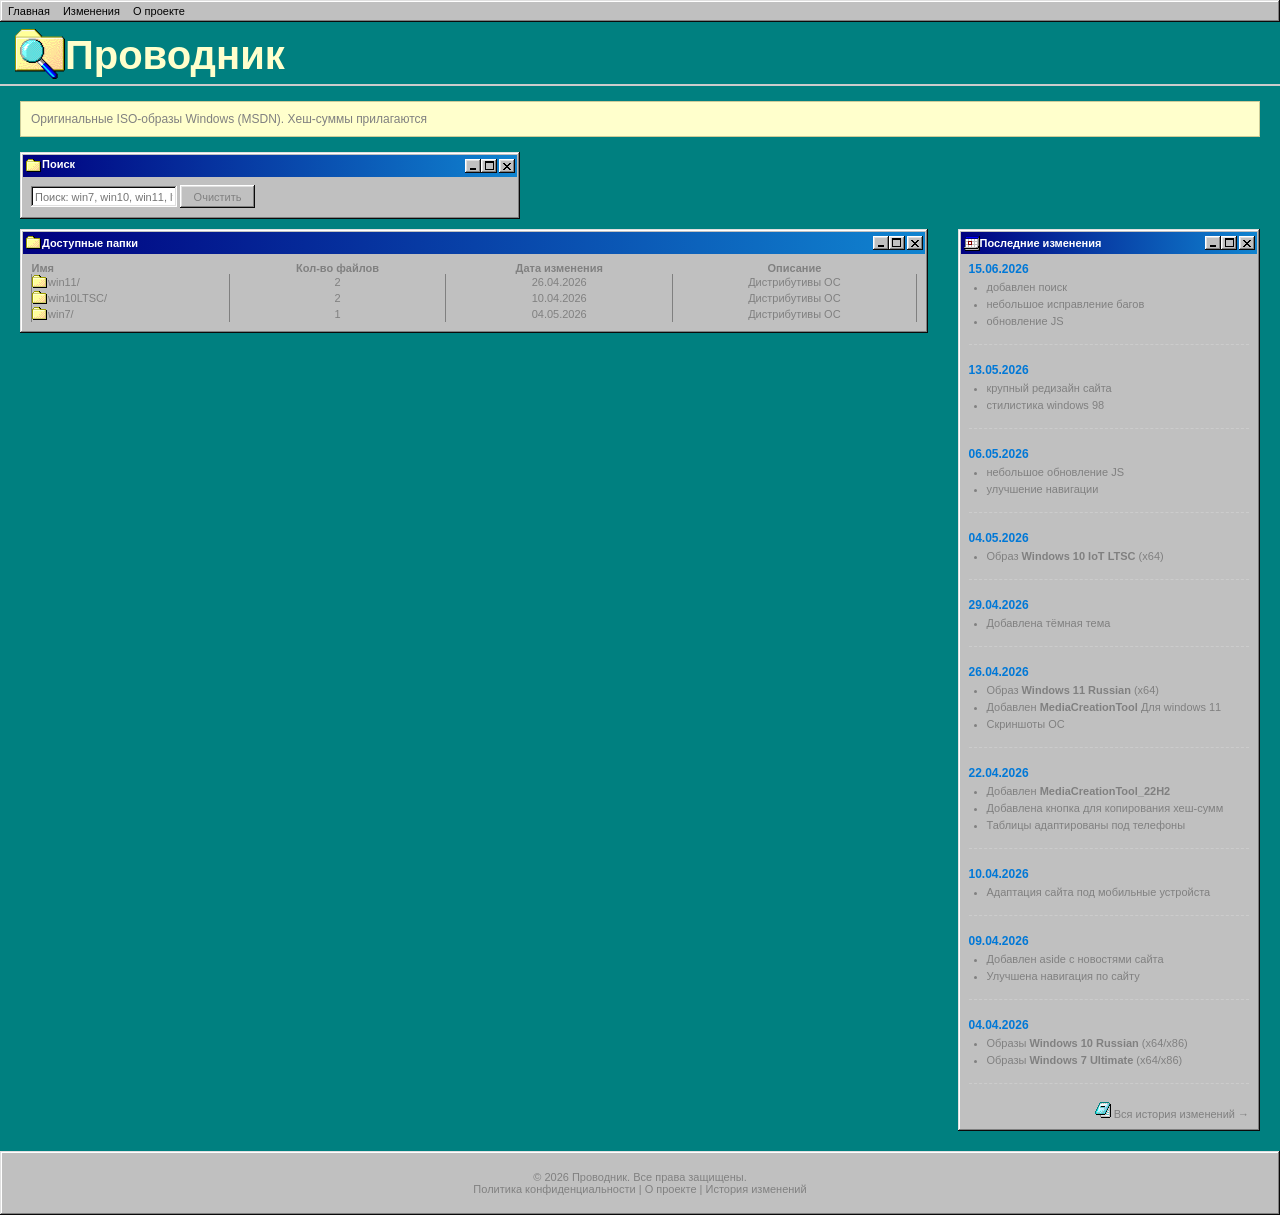
==== commit b1551bfb: "Add files via upload" ====
--- a/index.html
+++ b/index.html
@@ -44,6 +44,28 @@
 <div class="info">
   Оригинальные ISO-образы Windows (MSDN). Хеш-суммы прилагаются
  </div>
+<div class="window" style="max-width: 500px; margin-left: 20px; margin-bottom: 10px; margin-right: 20px;">
+  <div class="title-bar">
+    <div class="title-bar-text" style="display: flex;">
+      <img src="icon/directory_closed-1.png">Поиск
+    </div>
+    <div class="title-bar-controls">
+   <button aria-label="Minimize"><img src="icon/minimize.svg"></button>
+   <button aria-label="Maximize"><img src="icon/maximize.svg"></button>
+   <button aria-label="Close"><img src="icon/close.svg"></button>
+  </div>
+    </div>
+    <div class="window-body">
+<div class="search-container">
+  <div class="search-box">
+    <input type="text" id="searchInput" class="search-input" placeholder="Поиск: win7, win10, win11, ltsc...">
+    <button id="searchReset" class="search-reset">Очистить</button>
+  </div>
+  <div id="searchStats" class="search-stats"></div>
+</div>
+</div>
+</div>
+
  <div class="sidebar-container">
   <div class="main-content">
  <div class="window">
@@ -58,40 +80,34 @@
   </div>
   </div>
   <div class="window-body" style="overflow-x: auto;">
-    <table>
+    <table id="osTable">
       <thead>
         <tr>
-          <th>Имя</th>
+          <th style="text-align: left;">Имя</th>
           <th>Кол-во файлов</th>
           <th>Дата изменения</th>
           <th>Описание</th>
         </tr>
       </thead>
-      <tbody>
-        <tr>
-            <td style="text-align: left;"><a style="display: flex;" href="win11.html"><img src="icon/directory_closed-1.png"> <div style="margin-top: 2px;">win11/</div></a></td>
-            <td>2</td>
-            <td>26.04.2026</td>
-            <td>Дистрибутивы ОС</td>
-          </tr>
-          <tr>
-            <td style="text-align: left;"><a style="display: flex;" href="win10.html"><img src="icon/directory_closed-1.png"> <div style="margin-top: 2px;">win10/</div></a></td>
-            <td>3</td>
-            <td>16.04.2026</td>
-            <td>Дистрибутивы ОС</td>
-          </tr>
-          <tr>
-            <td style="text-align: left;"><a style="display: flex;" href="win10LTSC.html"><img src="icon/directory_closed-1.png"> <div style="margin-top: 2px;">win10LTSC/</div></a></td>
-            <td>2</td>
-            <td>10.04.2026</td>
-            <td>Дистрибутивы ОС</td>
-          </tr>
-          <tr>
-            <td style="text-align: left;"><a style="display: flex;" href="win7.html"><img src="icon/directory_closed-1.png"> <div style="margin-top: 2px;">win7/</div></a></td>
-            <td>1</td>
-            <td>04.05.2026</td>
-            <td>Дистрибутивы ОС</td>
-          </tr>
+      <tbody id="tableBody">
+        <tr>
+            <td style="text-align: left;"><a style="display: flex;" href="win11.html"><img src="icon/directory_closed-1.png"> <div style="margin-top: 2px;"> win11/</div></a></td>
+            <td>2</div></td>
+            <td>26.04.2026</div></td>
+            <td>Дистрибутивы ОС</div></td>
+        </tr>
+        <tr>
+            <td style="text-align: left;"><a style="display: flex;" href="win10LTSC.html"><img src="icon/directory_closed-1.png"> <div style="margin-top: 2px;"> win10LTSC/</div></a></div></td>
+            <td>2</div></td>
+            <td>10.04.2026</div></td>
+            <td>Дистрибутивы ОС</div></td>
+        </tr>
+        <tr>
+            <td style="text-align: left;"><a style="display: flex;" href="win7.html"><img src="icon/directory_closed-1.png"> <div style="margin-top: 2px;"> win7/</div></a></div></td>
+            <td>1</div></td>
+            <td>04.05.2026</div></td>
+            <td>Дистрибутивы ОС</div></td>
+        </tr>
       </tbody>
     </table>
   </div>
@@ -112,14 +128,21 @@
      <div class="changelog-list">
 
       <div class="changelog-item">
+      <div class="changelog-date">15.06.2026</div>
+      <ul class="changelog-text">
+        <li>добавлен поиск</li>
+        <li>небольшое исправление багов</li>
+        <li>обновление JS</li>
+      </ul>
+    </div>
+
+      <div class="changelog-item">
       <div class="changelog-date">13.05.2026</div>
       <ul class="changelog-text">
         <li>крупный редизайн сайта</li>
         <li>стилистика windows 98</li>
       </ul>
     </div>
-
-  
   
       <div class="changelog-item">
       <div class="changelog-date">06.05.2026</div>
@@ -191,7 +214,81 @@
 <div class="window" style="margin-top: 20px; text-align: center; padding: 20px 20px;">
   © 2026 Проводник. Все права защищены.
   <br> <a href="privacy.html">Политика конфиденциальности</a> | <a href="about.html">О проекте</a> | <a href="obnova.html">История изменений</a>
+</div>
+
+<script>
+  // === ПОИСК С СИНОНИМАМИ ===
+  const searchInput = document.getElementById('searchInput');
+  const searchReset = document.getElementById('searchReset');
+  const searchStats = document.getElementById('searchStats');
+  const tableBody = document.getElementById('tableBody');
   
-</div>
+  let rows = [];
+  if (tableBody) {
+    rows = Array.from(tableBody.querySelectorAll('tr'));
+  }
+
+  // Синонимы
+  const synonyms = {
+    'windows 7': 'win7',
+    'win 7': 'win7',
+    'семёрка': 'win7',
+    'семерка': 'win7',
+    'windows 10': 'win10',
+    'win 10': 'win10',
+    'десятка': 'win10',
+    'windows 11': 'win11',
+    'win 11': 'win11',
+    'одиннадцать': 'win11',
+    'ltsc': 'win10ltsc',
+    'windows 10 ltsc': 'win10ltsc'
+  };
+
+  function performSearch() {
+    let query = searchInput.value.trim().toLowerCase();
+    
+    if (query === '') {
+      rows.forEach(row => {
+        row.style.display = '';
+      });
+      searchStats.textContent = '';
+      return;
+    }
+
+    // Замена синонимов
+    for (let key in synonyms) {
+      if (query.includes(key)) {
+        query = synonyms[key];
+        break;
+      }
+    }
+
+    let foundCount = 0;
+    rows.forEach(row => {
+      const text = row.innerText.toLowerCase();
+      const matches = text.includes(query);
+      row.style.display = matches ? '' : 'none';
+      if (matches) foundCount++;
+    });
+
+    searchStats.textContent = foundCount === 0 ? ' Ничего не найдено' : ` Найдено: ${foundCount}`;
+  }
+
+  function resetSearch() {
+    searchInput.value = '';
+    rows.forEach(row => {
+      row.style.display = '';
+    });
+    searchStats.textContent = '';
+  }
+
+  if (searchInput) {
+    searchInput.addEventListener('input', performSearch);
+  }
+  if (searchReset) {
+    searchReset.addEventListener('click', resetSearch);
+  }
+</script>
+
 </body>
 </html>
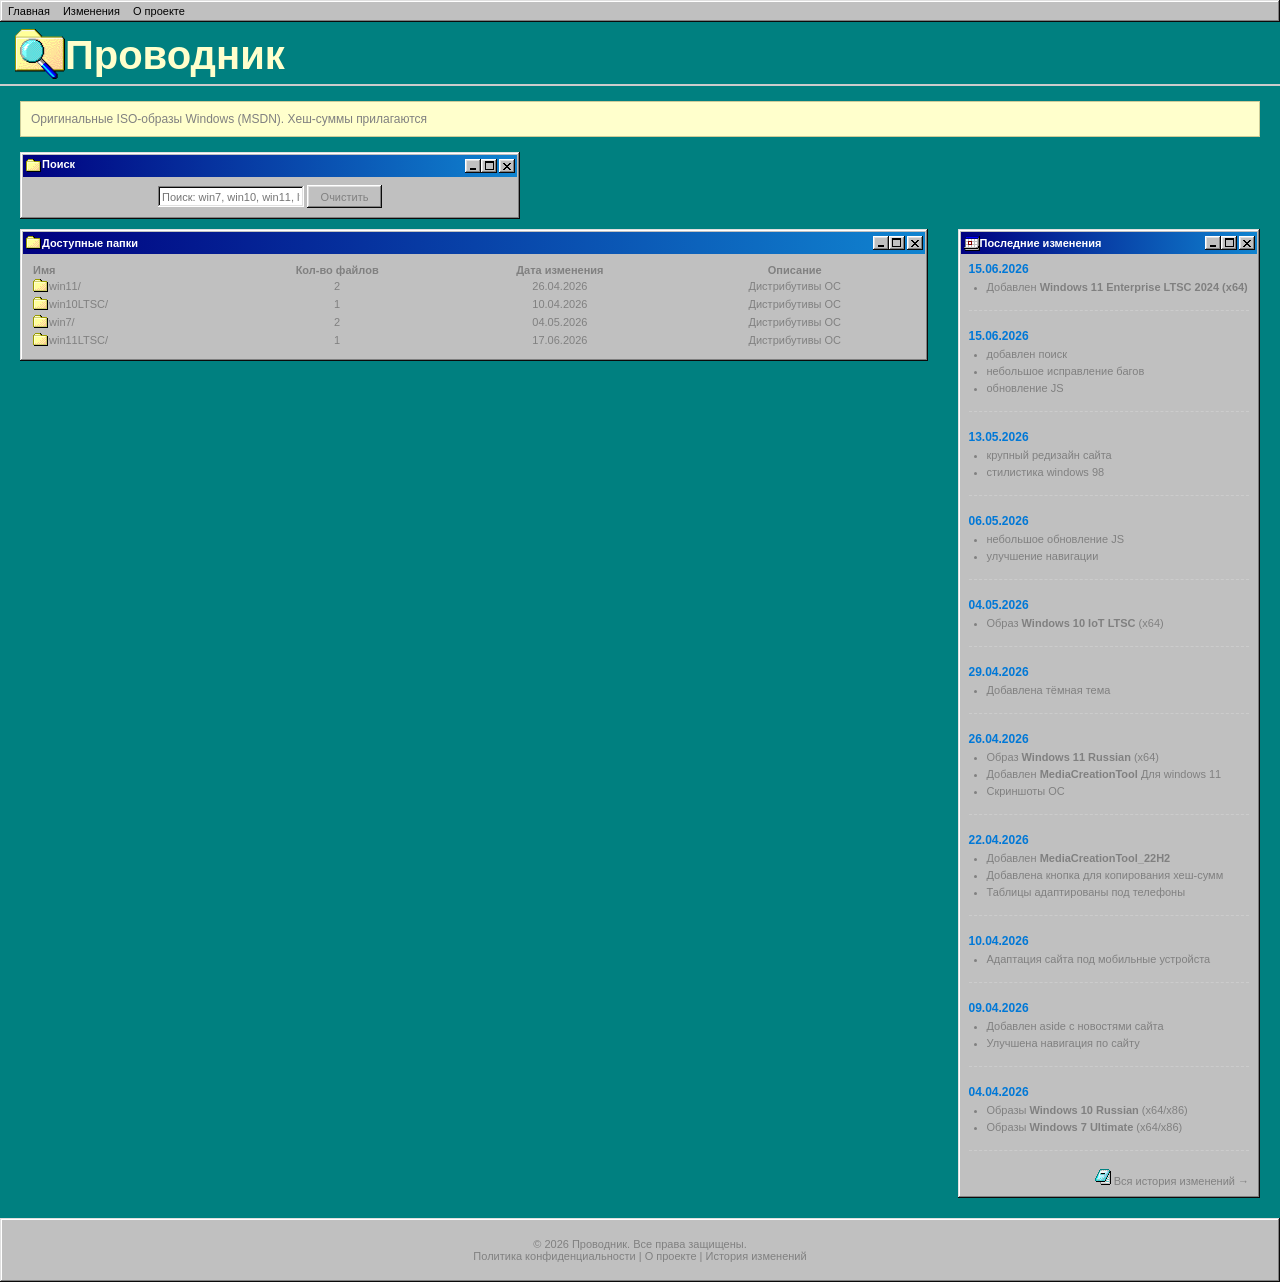
==== commit 060a1699: "Add files via upload" ====
--- a/index.html
+++ b/index.html
@@ -98,14 +98,20 @@
         </tr>
         <tr>
             <td style="text-align: left;"><a style="display: flex;" href="win10LTSC.html"><img src="icon/directory_closed-1.png"> <div style="margin-top: 2px;"> win10LTSC/</div></a></div></td>
-            <td>2</div></td>
+            <td>1</div></td>
             <td>10.04.2026</div></td>
             <td>Дистрибутивы ОС</div></td>
         </tr>
         <tr>
             <td style="text-align: left;"><a style="display: flex;" href="win7.html"><img src="icon/directory_closed-1.png"> <div style="margin-top: 2px;"> win7/</div></a></div></td>
+            <td>2</div></td>
+            <td>04.05.2026</div></td>
+            <td>Дистрибутивы ОС</div></td>
+        </tr>
+        <tr>
+            <td style="text-align: left;"><a style="display: flex;" href="win11LTSC.html"><img src="icon/directory_closed-1.png"> <div style="margin-top: 2px;"> win11LTSC/</div></a></div></td>
             <td>1</div></td>
-            <td>04.05.2026</div></td>
+            <td>17.06.2026</div></td>
             <td>Дистрибутивы ОС</div></td>
         </tr>
       </tbody>
@@ -126,6 +132,13 @@
     </div>
     <div class="window-body">
      <div class="changelog-list">
+
+      <div class="changelog-item">
+      <div class="changelog-date">15.06.2026</div>
+      <ul class="changelog-text">
+        <li>Добавлен <strong><a href="win11LTSC.html"> Windows 11 Enterprise LTSC 2024 (x64)</a></strong></li>
+      </ul>
+    </div>
 
       <div class="changelog-item">
       <div class="changelog-date">15.06.2026</div>
--- a/style.css
+++ b/style.css
@@ -217,6 +217,10 @@
       margin: 10px 0 5px 15px;
     }
 
+    .search-container {
+      text-align: center;
+    }
+
     .hr {
       border: none;
       background-color: #ccc;
@@ -249,7 +253,6 @@
     }
 
     table {
-      border-collapse: collapse;
       width: 100%;
     }
 
@@ -489,8 +492,6 @@
 
 td {
   text-align: center;
-  border-left: 1px solid gray;
-  border-right: 1px solid gray ;
 }
 
 .isolink {
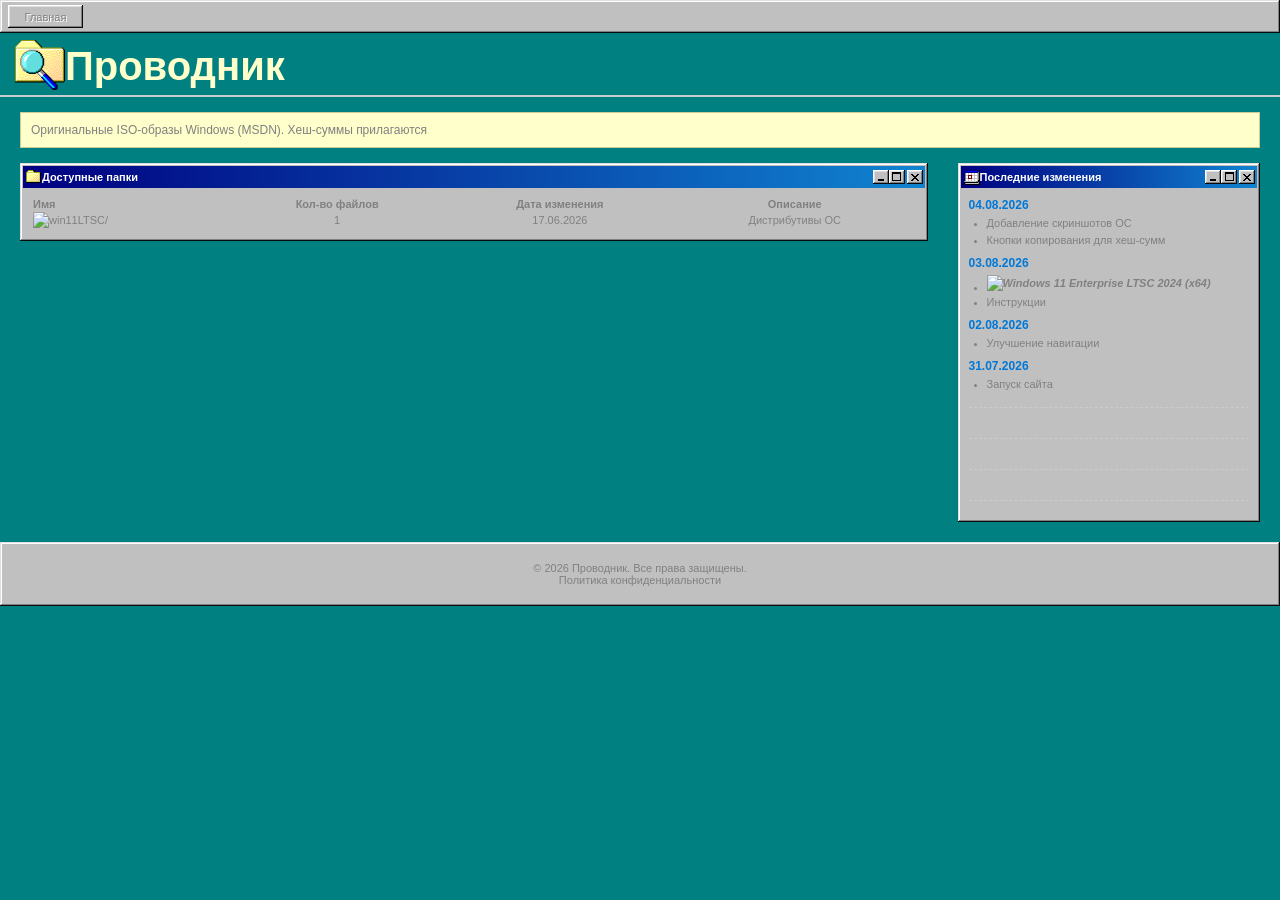
==== commit a20d5771: "Add files via upload" ====
--- a/index.html
+++ b/index.html
@@ -29,9 +29,7 @@
 <body>
 <div class="window">
 <div class="navigation">
-  <a href="index.html">Главная</a>
-  <a href="obnova.html">Изменения</a> 
-  <a href="about.html">О проекте</a>
+  <a href="index.html"><button disabled>Главная</button></a>
 </div>
 </div>
 
@@ -44,28 +42,6 @@
 <div class="info">
   Оригинальные ISO-образы Windows (MSDN). Хеш-суммы прилагаются
  </div>
-<div class="window" style="max-width: 500px; margin-left: 20px; margin-bottom: 10px; margin-right: 20px;">
-  <div class="title-bar">
-    <div class="title-bar-text" style="display: flex;">
-      <img src="icon/directory_closed-1.png">Поиск
-    </div>
-    <div class="title-bar-controls">
-   <button aria-label="Minimize"><img src="icon/minimize.svg"></button>
-   <button aria-label="Maximize"><img src="icon/maximize.svg"></button>
-   <button aria-label="Close"><img src="icon/close.svg"></button>
-  </div>
-    </div>
-    <div class="window-body">
-<div class="search-container">
-  <div class="search-box">
-    <input type="text" id="searchInput" class="search-input" placeholder="Поиск: win7, win10, win11, ltsc...">
-    <button id="searchReset" class="search-reset">Очистить</button>
-  </div>
-  <div id="searchStats" class="search-stats"></div>
-</div>
-</div>
-</div>
-
  <div class="sidebar-container">
   <div class="main-content">
  <div class="window">
@@ -91,25 +67,7 @@
       </thead>
       <tbody id="tableBody">
         <tr>
-            <td style="text-align: left;"><a style="display: flex;" href="win11.html"><img src="icon/directory_closed-1.png"> <div style="margin-top: 2px;"> win11/</div></a></td>
-            <td>2</div></td>
-            <td>26.04.2026</div></td>
-            <td>Дистрибутивы ОС</div></td>
-        </tr>
-        <tr>
-            <td style="text-align: left;"><a style="display: flex;" href="win10LTSC.html"><img src="icon/directory_closed-1.png"> <div style="margin-top: 2px;"> win10LTSC/</div></a></div></td>
-            <td>1</div></td>
-            <td>10.04.2026</div></td>
-            <td>Дистрибутивы ОС</div></td>
-        </tr>
-        <tr>
-            <td style="text-align: left;"><a style="display: flex;" href="win7.html"><img src="icon/directory_closed-1.png"> <div style="margin-top: 2px;"> win7/</div></a></div></td>
-            <td>2</div></td>
-            <td>04.05.2026</div></td>
-            <td>Дистрибутивы ОС</div></td>
-        </tr>
-        <tr>
-            <td style="text-align: left;"><a style="display: flex;" href="win11LTSC.html"><img src="icon/directory_closed-1.png"> <div style="margin-top: 2px;"> win11LTSC/</div></a></div></td>
+            <td style="text-align: left;"><a style="display: flex;" href="win11LTSC.html"><img src="icon/win11.png" style="width: 16px;"> <div style="margin-top: 2px;"> win11LTSC/</div></a></div></td>
             <td>1</div></td>
             <td>17.06.2026</div></td>
             <td>Дистрибутивы ОС</div></td>
@@ -134,174 +92,36 @@
      <div class="changelog-list">
 
       <div class="changelog-item">
-      <div class="changelog-date">15.06.2026</div>
+      <div class="changelog-date">04.08.2026</div>
       <ul class="changelog-text">
-        <li>Добавлен <strong><a href="win11LTSC.html"> Windows 11 Enterprise LTSC 2024 (x64)</a></strong></li>
+        <li>Добавление скриншотов ОС</li>
+        <li>Кнопки копирования для хеш-сумм</li>
       </ul>
-    </div>
 
       <div class="changelog-item">
-      <div class="changelog-date">15.06.2026</div>
+      <div class="changelog-date">03.08.2026</div>
       <ul class="changelog-text">
-        <li>добавлен поиск</li>
-        <li>небольшое исправление багов</li>
-        <li>обновление JS</li>
+        <li><strong><a href="win11LTSC.html" style="margin-top: 2px; display: flex";><img src="icon/win11.png" style="width: 16px;"><i style="margin-top: 2px;">Windows 11 Enterprise LTSC 2024 (x64)</i></a></strong></li>
+        <li>Инструкции</li>
       </ul>
-    </div>
 
       <div class="changelog-item">
-      <div class="changelog-date">13.05.2026</div>
+      <div class="changelog-date">02.08.2026</div>
       <ul class="changelog-text">
-        <li>крупный редизайн сайта</li>
-        <li>стилистика windows 98</li>
+        <li>Улучшение навигации</li>
       </ul>
-    </div>
-  
+
       <div class="changelog-item">
-      <div class="changelog-date">06.05.2026</div>
+      <div class="changelog-date">31.07.2026</div>
       <ul class="changelog-text">
-        <li>небольшое обновление JS</li>
-        <li>улучшение навигации</li>
+        <li>Запуск сайта</li>
       </ul>
-    </div>
-
-    <div class="changelog-item">
-      <div class="changelog-date">04.05.2026</div>
-      <ul class="changelog-text">
-        <li>Образ <strong><a href="win10LTSC.html">Windows 10 IoT LTSC</a></strong> (x64)</li>
-      </ul>
-    </div>
-    <div class="changelog-item">
-      <div class="changelog-date">29.04.2026</div>
-      <ul class="changelog-text">
-        <li>Добавлена тёмная тема</li>
-      </ul>
-      </div>
-
-     <div class="changelog-item">
-      <div class="changelog-date">26.04.2026</div>
-      <ul class="changelog-text">
-        <li>Образ <strong><a href="win11.html">Windows 11 Russian</a></strong> (x64)</li>
-        <li>Добавлен <strong><a href="win11.html">MediaCreationTool</a></strong> Для windows 11</li>
-        <li>Скриншоты ОС</li>
-      </ul>
-    </div>
-
-    <div class="changelog-item">
-      <div class="changelog-date">22.04.2026</div>
-      <ul class="changelog-text">
-        <li>Добавлен <strong><a href="win10.html">MediaCreationTool_22H2</a></strong></li>
-        <li>Добавлена кнопка для копирования хеш-сумм</li>
-        <li>Таблицы адаптированы под телефоны</li>
-      </ul>
-    </div>
-
-    <div class="changelog-item">
-      <div class="changelog-date">10.04.2026</div>
-      <ul class="changelog-text">
-        <li>Адаптация сайта под мобильные устройста</li>
-      </ul>
-    </div>
-
-    <div class="changelog-item">
-      <div class="changelog-date">09.04.2026</div>
-      <ul class="changelog-text">
-        <li>Добавлен aside с новостями сайта</li>
-        <li>Улучшена навигация по сайту</li>
-      </ul>
-    </div>
-
-    <div class="changelog-item">
-      <div class="changelog-date">04.04.2026</div>
-      <ul class="changelog-text">
-        <li>Образы <strong><a href="win10.html">Windows 10 Russian</a></strong> (x64/x86)</li>
-        <li>Образы <strong><a href="win7.html">Windows 7 Ultimate</a></strong> (x64/x86)</li>
-      </ul>
-    </div>
-    <p style="font-size: 11px; text-align: right; margin-top: 15px;">
-      <a href="obnova.html"><img src="icon/notepad-3.png"> Вся история изменений →</a>
-    </p>
   </aside>
-</div>
+  </div>
 </div>
 <div class="window" style="margin-top: 20px; text-align: center; padding: 20px 20px;">
   © 2026 Проводник. Все права защищены.
-  <br> <a href="privacy.html">Политика конфиденциальности</a> | <a href="about.html">О проекте</a> | <a href="obnova.html">История изменений</a>
+  <br> <a href="privacy.html">Политика конфиденциальности</a>
 </div>
-
-<script>
-  // === ПОИСК С СИНОНИМАМИ ===
-  const searchInput = document.getElementById('searchInput');
-  const searchReset = document.getElementById('searchReset');
-  const searchStats = document.getElementById('searchStats');
-  const tableBody = document.getElementById('tableBody');
-  
-  let rows = [];
-  if (tableBody) {
-    rows = Array.from(tableBody.querySelectorAll('tr'));
-  }
-
-  // Синонимы
-  const synonyms = {
-    'windows 7': 'win7',
-    'win 7': 'win7',
-    'семёрка': 'win7',
-    'семерка': 'win7',
-    'windows 10': 'win10',
-    'win 10': 'win10',
-    'десятка': 'win10',
-    'windows 11': 'win11',
-    'win 11': 'win11',
-    'одиннадцать': 'win11',
-    'ltsc': 'win10ltsc',
-    'windows 10 ltsc': 'win10ltsc'
-  };
-
-  function performSearch() {
-    let query = searchInput.value.trim().toLowerCase();
-    
-    if (query === '') {
-      rows.forEach(row => {
-        row.style.display = '';
-      });
-      searchStats.textContent = '';
-      return;
-    }
-
-    // Замена синонимов
-    for (let key in synonyms) {
-      if (query.includes(key)) {
-        query = synonyms[key];
-        break;
-      }
-    }
-
-    let foundCount = 0;
-    rows.forEach(row => {
-      const text = row.innerText.toLowerCase();
-      const matches = text.includes(query);
-      row.style.display = matches ? '' : 'none';
-      if (matches) foundCount++;
-    });
-
-    searchStats.textContent = foundCount === 0 ? ' Ничего не найдено' : ` Найдено: ${foundCount}`;
-  }
-
-  function resetSearch() {
-    searchInput.value = '';
-    rows.forEach(row => {
-      row.style.display = '';
-    });
-    searchStats.textContent = '';
-  }
-
-  if (searchInput) {
-    searchInput.addEventListener('input', performSearch);
-  }
-  if (searchReset) {
-    searchReset.addEventListener('click', resetSearch);
-  }
-</script>
-
 </body>
 </html>
--- a/style.css
+++ b/style.css
@@ -234,6 +234,7 @@
       padding: 10px;
       border: 1px solid #cc9;
       margin: 15px 20px;
+      display: flex;
     }
 
     .sidebar-container {
@@ -399,6 +400,7 @@
       margin-bottom: 18px;
       border-bottom: 1px dashed #ccc;
       padding-bottom: 12px;
+      margin-top: 10px;
     }
 
 
